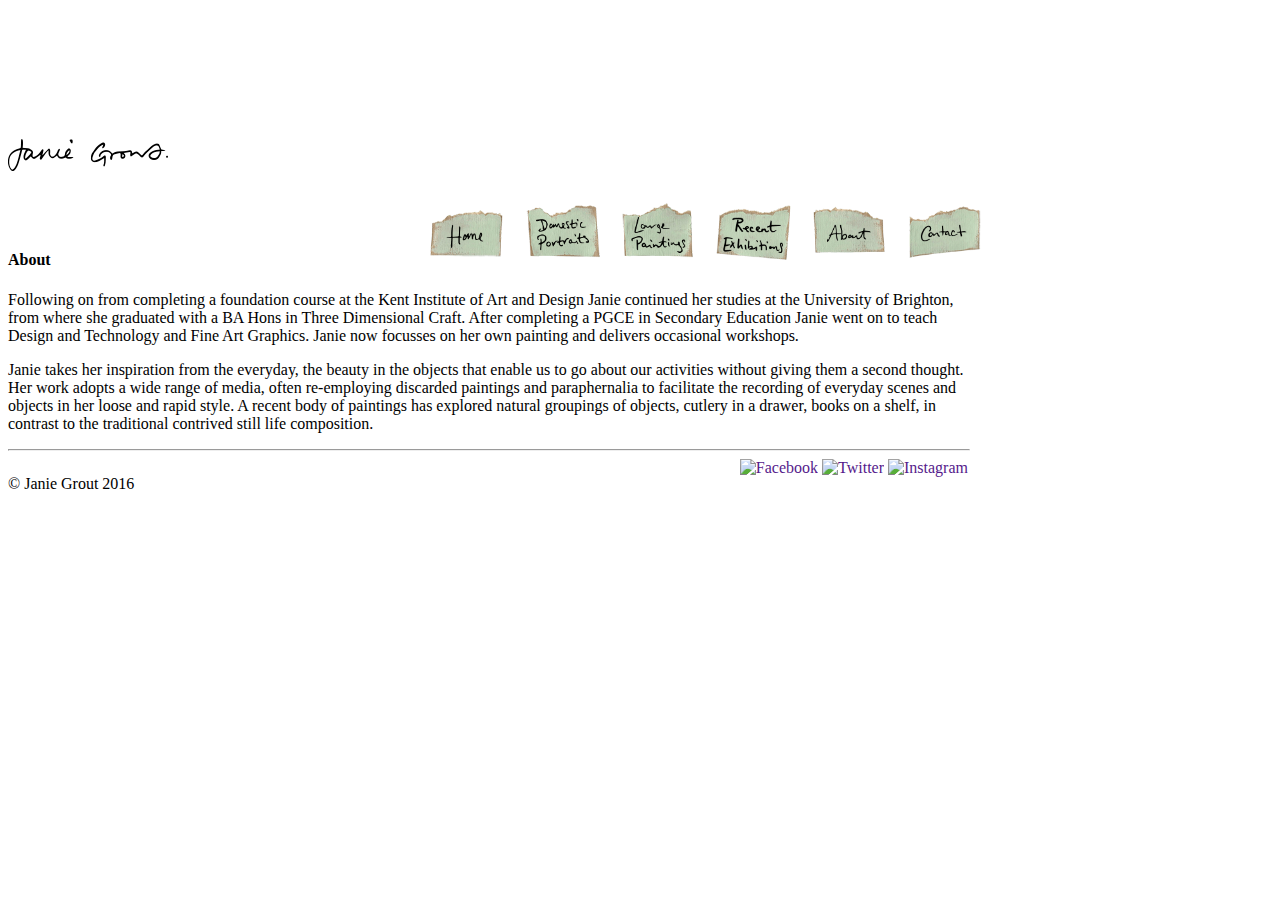
==== about.html @ 4b235794 "adds all pages" ====
<!DOCTYPE html>
<html lang="en">
  <head>
    <meta charset="utf-8">
    <meta http-equiv="X-UA-Compatible" content="IE=edge">
    <meta name="viewport" content="width=device-width, initial-scale=1">
    <meta name="description" content="">
    <meta name="Janie Grout" content="">
    <title>Janie Grout</title>
    <link rel="stylesheet" href="bower_components/bootstrap/dist/css/bootstrap.min.css">
    <link rel="stylesheet" href="css/style.css">
    <link rel="stylesheet" href="css/responsive.css">
  </head>
<!-- NAVBAR
================================================== -->
  <body>
    <nav class="navbar navbar-default navbar-fixed-top">
      <div class="container">
        <div class="navbar-header">
          <a class="navbar-brand" href="index.html">
            <img alt="janie grout logo" src="img/jg-logo.png">
          </a>
          <!-- Navbar Buttons -->
          <div class="container">
            <div class="nav-buttons">
              <a class="" href="index.html">
                <img src="img/jg-buttons-home.png">
              </a>
              <a class="" href="domestic-portraits.html">
                <img src="img/jg-buttons-domestic-portrait.png">
              </a>
              <a class="" href="large-paintings.html">
                <img src="img/jg-buttons-large-painting.png">
              </a>
              <a class="" href="recent-exhibitions.html">
                <img src="img/jg-buttons-exhibitions.png">
              </a>
              <a class="" href="about.html">
                <img src="img/jg-buttons-about.png">
              </a>
              <a class="" href="contact.html">
                <img src="img/jg-buttons-contact.png">
              </a>
            </div>
          </div>

        </div>
      </div>
    </nav>
    <!--
    ================================================== -->
    <!-- Wrap the rest of the page in another container to center all the content. -->
    <div class="container">
        <h4>About</h4>
        <p>Following on from completing a foundation course at the Kent Institute of Art and Design

Janie continued her studies at the University of Brighton, from where she graduated with

a BA Hons in Three Dimensional Craft. After completing a PGCE in Secondary

Education Janie went on to teach Design and Technology and Fine Art Graphics. Janie

now focusses on her own painting and delivers occasional workshops.</p>

<p>Janie takes her inspiration from the everyday, the beauty in the objects that enable us to

go about our activities without giving them a second thought. Her work adopts a wide

range of media, often re-employing discarded paintings and paraphernalia to facilitate

the recording of everyday scenes and objects in her loose and rapid style. A recent body

of paintings has explored natural groupings of objects, cutlery in a drawer, books on a

shelf, in contrast to the traditional contrived still life composition.</p>
    </div><!-- /.container -->

      <!-- FOOTER -->
    <div class="container">
      <hr>
      <footer>
        <div class="copy">
          <p>&copy; Janie Grout 2016</p>
        </div>
         <div class="social-icons">
          <a href=""><img class="facebook-icon" alt="Facebook" src="img/facebook-wrap.png"></a>
          <a href=""><img class="twitter-icon" alt="Twitter" src="img/twitter-grey.png"></a>
          <a href=""><img class="instagram-icon" alt="Instagram" src="img/instagram-grey.png"></a>
      </footer>
    </div>

    <script src="https://ajax.googleapis.com/ajax/libs/jquery/1.11.3/jquery.min.js"></script>
    <script src="http://code.jquery.com/ui/1.10.4/jquery-ui.js"></script>
    <script src="bower_components/bootstrap/dist/js/bootstrap.min.js"></script>
  </body>
</html>
---- css/style.css ----
/*======== MOBILE LAYOUT ============*/

@media screen and (max-width: 480px) {

  .container {
    width: 400px;
    margin: 0;
  }

  body {
    padding-top: 190px;
  }

  a {
    text-decoration: none !important;
  }

  .navbar {
    width: 450px;
    height: 160px;
    margin: 0;
    background-color: #fff;
  }

  .navbar-brand img {
    padding-top: 30px;
    padding-left: 120px;
  }

  .nav-buttons {
    margin-top: 100px;
    width: 400px;
    height: 100px;
  }

  .nav-buttons img {
    height: 49px;
  }

  .main-image .thumbnail {
    width: 405px;
    height: 200px;
    margin: 0;
    padding-bottom: 25px;
  }

  img.thumbnail {
    width: 205px;
  }

  .thumbnail {
    border: 0 none;
  }

  .col-xs-6 {
    padding: 0;
  }

  footer {
    width: 400px;
    margin-bottom: 70px;
  }

  .social-icons {
    float: right;
  }

  .copy {
    float: left;
    color:
  }

  hr {
    width: 400px;
  }

  .facebook-icon {
    height: 27px;
  }
}
---- css/responsive.css ----
/*======== TABLETS AND SMALL DESKTOPS ============*/

@media screen and (min-width: 481px) {

  body {
    margin-top: 100px;
  }

  a {
    text-decoration: none !important;
  }

  .container {
    width: 920px;
  }

  .nav-buttons {
    margin-top: 5px;
    margin-right: 50px;
    float: right;
  }

  .nav-buttons img {
    height: 60px;
    margin-left: 15px;
  }

  .main-image .thumbnail {
    width: 920px;
  }

  .thumbnail {
    border: 0 none;
  }

  hr {
    width: 920px;
  }

  .col-xs-6 {
    width: 228px;
    height: 172px;
    padding-left: 4px;
    margin-bottom: 20px;
  }

  footer {
    width: 920px;
    margin-bottom: 70px;
  }

  .social-icons {
    float: right;
  }

  .copy {
    float: left;
    color:
  }

  .facebook-icon {
    height: 27px;
  }
}



/*======== LARGE DESKTOPS AND LAPTOPS ============*/

@media screen and (min-width: 992px) {

  body {
    margin-top: 130px;
  }

  a {
    text-decoration: none !important;
  }

  .container {
    width: 960px;
  }

  .navbar {
    height: 100px;
    background-color: #fff;
  }

  .navbar-brand {
    padding-top: 30px;
  }

  .nav-buttons {
    margin-top: 20px;
    margin-right: -15px;
    float: right;
  }

  .nav-buttons img {
    height: 60px;
    margin-left: 15px;
  }

  .main-image .thumbnail {
    width: 960px;
    height: 500px;
    margin: 0;
    padding-bottom: 25px;
  }

  .thumbnail {
    border: 0 none;
  }

  .col-xs-6 {
    padding: 0;
    width: 240px;
    height: 180px;
    padding-left: 0px;
    margin-bottom: 0px;
  }

  footer {
    width: 960px;
    margin-bottom: 70px;
  }

  .social-icons {
    float: right;
  }

  .copy {
    float: left;
    color:
  }

  hr {
    width: 960px;
  }

  .facebook-icon {
    height: 27px;
  }
}
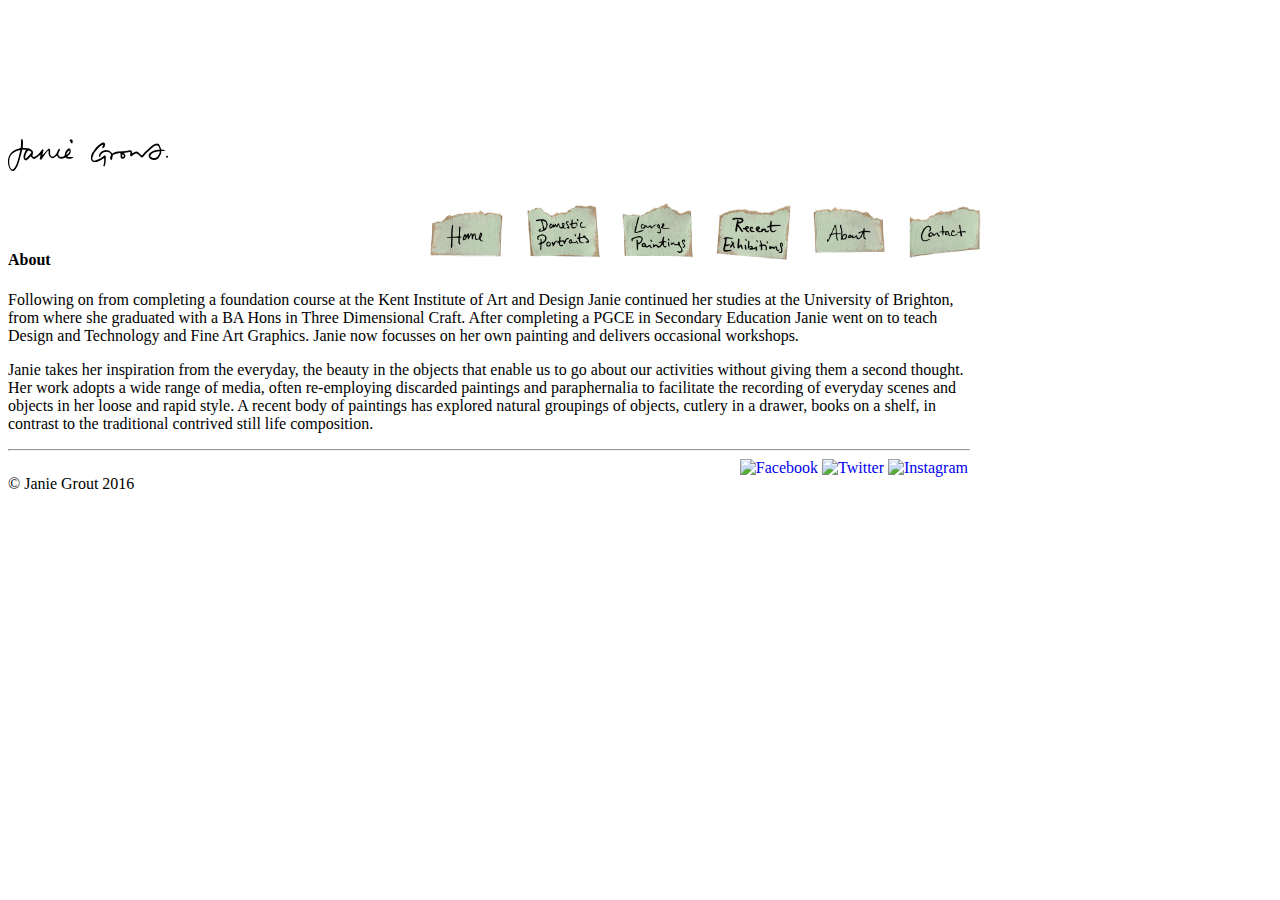
==== commit d43022d5: "adds styling for contact form" ====
--- a/about.html
+++ b/about.html
@@ -83,14 +83,16 @@
           <p>&copy; Janie Grout 2016</p>
         </div>
          <div class="social-icons">
-          <a href=""><img class="facebook-icon" alt="Facebook" src="img/facebook-wrap.png"></a>
-          <a href=""><img class="twitter-icon" alt="Twitter" src="img/twitter-grey.png"></a>
-          <a href=""><img class="instagram-icon" alt="Instagram" src="img/instagram-grey.png"></a>
+          <a href="https://en-gb.facebook.com/"><img class="facebook-icon" alt="Facebook" src="img/facebook-wrap.png"></a>
+          <a href="https://twitter.com/?lang=en-gb"><img class="twitter-icon" alt="Twitter" src="img/twitter-grey.png"></a>
+          <a href="https://www.instagram.com/?hl=en"><img class="instagram-icon" alt="Instagram" src="img/instagram-grey.png"></a>
       </footer>
     </div>
 
     <script src="https://ajax.googleapis.com/ajax/libs/jquery/1.11.3/jquery.min.js"></script>
     <script src="http://code.jquery.com/ui/1.10.4/jquery-ui.js"></script>
     <script src="bower_components/bootstrap/dist/js/bootstrap.min.js"></script>
+    <script src="js/form-validation.js"></script>
+
   </body>
 </html>
--- a/css/style.css
+++ b/css/style.css
@@ -77,4 +77,57 @@
   .facebook-icon {
     height: 27px;
   }
+
+    /********************************************
+CONTACT FORM
+*********************************************/
+
+  #email,
+  #name,
+  #message {
+    background-color: #F4F4F6;
+    border-top: none;
+    border-right: none;
+    border-bottom: 2px solid #fff;
+    border-left: none;
+    border-radius: 0px 0px 0px 0px;
+    color: #686868;
+    padding-left: 0px;
+    box-shadow: none;
+  }
+
+  .contact-form {
+    margin-top: 40px;
+  }
+
+  #error-message {
+    position: absolute;
+    display: none;
+    margin-top: 50px;
+    color: red;
+    font-weight: 300;
+  }
+
+  #submit-button {
+    background-color: #686868;
+    color: #f1f1f1;
+    border-radius: 0;
+    width: 159px;
+    height: 36px;
+    margin-left: 210px;
+    margin-top: 30px;
+  }
+
+  .btn:focus, .btn:active {
+    outline: #fff solid !important;
+  }
+
+  #thank-you-button {
+    background-color: #686868;
+    color: #f1f1f1;
+    border-radius: 0;
+    width: 159px;
+    height: 36px;
+    margin-top: 30px;
+  }
 }
--- a/css/responsive.css
+++ b/css/responsive.css
@@ -60,6 +60,59 @@
 
   .facebook-icon {
     height: 27px;
+  }
+
+    /********************************************
+CONTACT FORM
+*********************************************/
+
+  #email,
+  #name,
+  #message {
+    background-color: #F4F4F6;
+    border-top: none;
+    border-right: none;
+    border-bottom: 2px solid #fff;
+    border-left: none;
+    border-radius: 0px 0px 0px 0px;
+    color: #686868;
+    padding-left: 0px;
+    box-shadow: none;
+  }
+
+  .contact-form {
+    margin-top: 40px;
+  }
+
+  #error-message {
+    position: absolute;
+    display: none;
+    margin-top: 50px;
+    color: red;
+    font-weight: 300;
+  }
+
+  #submit-button {
+    background-color: #686868;
+    color: #f1f1f1;
+    border-radius: 0;
+    width: 159px;
+    height: 36px;
+    margin-left: -30px;
+    margin-top: 30px;
+  }
+
+  .btn:focus, .btn:active {
+    outline: #fff solid !important;
+  }
+
+  #thank-you-button {
+    background-color: #686868;
+    color: #f1f1f1;
+    border-radius: 0;
+    width: 159px;
+    height: 36px;
+    margin-top: 30px;
   }
 }
 
@@ -141,4 +194,57 @@
   .facebook-icon {
     height: 27px;
   }
+
+  /********************************************
+CONTACT FORM
+*********************************************/
+
+  #email,
+  #name,
+  #message {
+    background-color: #F4F4F6;
+    border-top: none;
+    border-right: none;
+    border-bottom: 2px solid #fff;
+    border-left: none;
+    border-radius: 0px 0px 0px 0px;
+    color: #686868;
+    padding-left: 0px;
+    box-shadow: none;
+  }
+
+  .contact-form {
+    margin-top: 40px;
+  }
+
+  #error-message {
+    position: absolute;
+    display: none;
+    margin-top: 50px;
+    color: red;
+    font-weight: 300;
+  }
+
+  #submit-button {
+    background-color: #686868;
+    color: #f1f1f1;
+    border-radius: 0;
+    width: 159px;
+    height: 36px;
+    margin-left: -30px;
+    margin-top: 30px;
+  }
+
+  .btn:focus, .btn:active {
+    outline: #fff solid !important;
+  }
+
+  #thank-you-button {
+    background-color: #686868;
+    color: #f1f1f1;
+    border-radius: 0;
+    width: 159px;
+    height: 36px;
+    margin-top: 30px;
+  }
 }
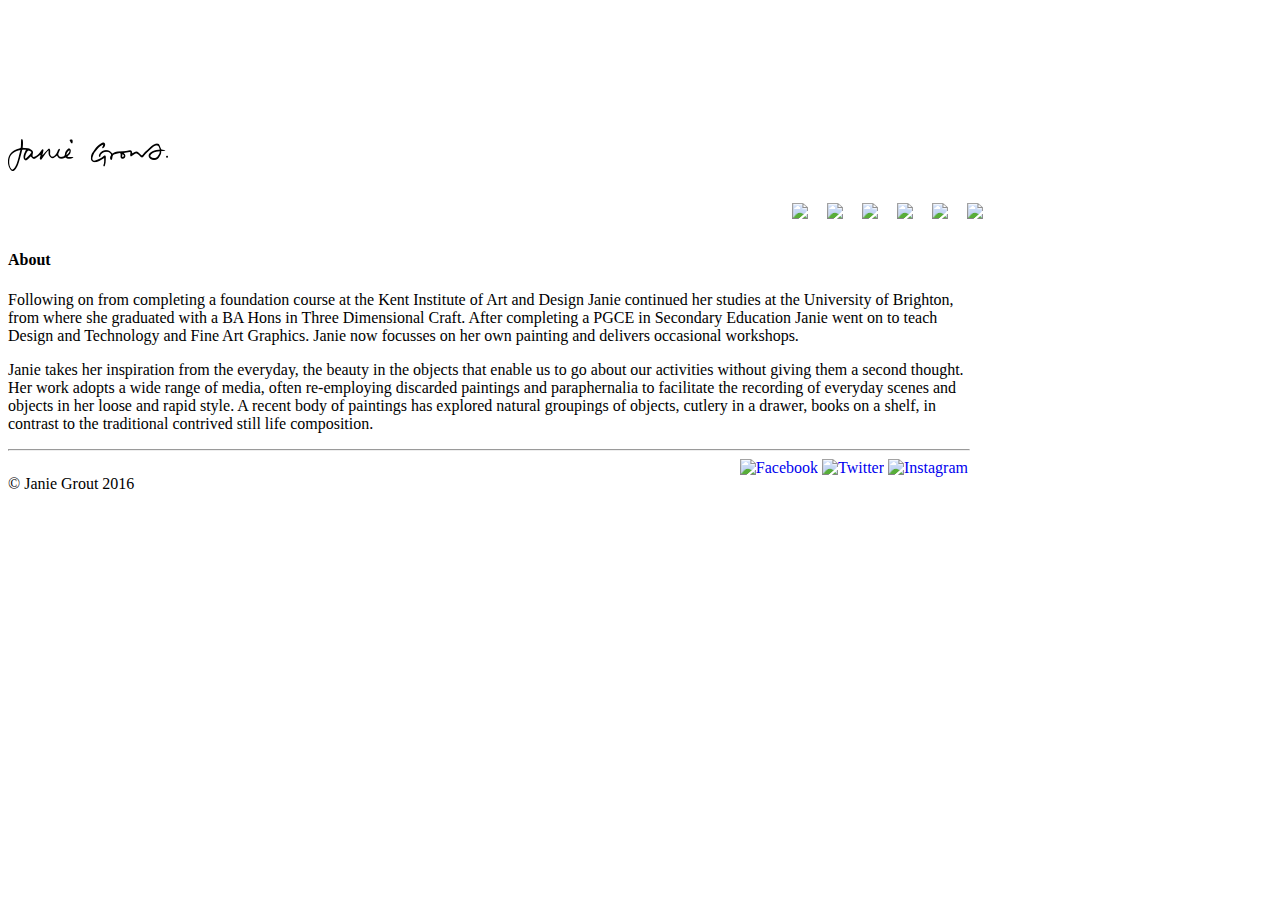
==== commit ac5b34ad: "all pages have correct images" ====
--- a/about.html
+++ b/about.html
@@ -23,23 +23,23 @@
           <!-- Navbar Buttons -->
           <div class="container">
             <div class="nav-buttons">
-              <a class="" href="index.html">
-                <img src="img/jg-buttons-home.png">
+              <a href="index.html">
+                <img src="img/buttons/jg-buttons-home.png">
               </a>
-              <a class="" href="domestic-portraits.html">
-                <img src="img/jg-buttons-domestic-portrait.png">
+              <a href="domestic-portraits.html">
+                <img src="img/buttons/jg-buttons-domestic-portrait.png">
               </a>
-              <a class="" href="large-paintings.html">
-                <img src="img/jg-buttons-large-painting.png">
+              <a href="large-paintings.html">
+                <img src="img/buttons/jg-buttons-large-painting.png">
               </a>
-              <a class="" href="recent-exhibitions.html">
-                <img src="img/jg-buttons-exhibitions.png">
+              <a  href="recent-exhibitions.html">
+                <img src="img/buttons/jg-buttons-exhibitions.png">
               </a>
-              <a class="" href="about.html">
-                <img src="img/jg-buttons-about.png">
+              <a href="about.html">
+                <img src="img/buttons/jg-buttons-about.png">
               </a>
-              <a class="" href="contact.html">
-                <img src="img/jg-buttons-contact.png">
+              <a href="contact.html">
+                <img src="img/buttons/jg-buttons-contact.png">
               </a>
             </div>
           </div>
@@ -83,9 +83,9 @@
           <p>&copy; Janie Grout 2016</p>
         </div>
          <div class="social-icons">
-          <a href="https://en-gb.facebook.com/"><img class="facebook-icon" alt="Facebook" src="img/facebook-wrap.png"></a>
-          <a href="https://twitter.com/?lang=en-gb"><img class="twitter-icon" alt="Twitter" src="img/twitter-grey.png"></a>
-          <a href="https://www.instagram.com/?hl=en"><img class="instagram-icon" alt="Instagram" src="img/instagram-grey.png"></a>
+          <a href="https://en-gb.facebook.com/"><img class="facebook-icon" alt="Facebook" src="img/social-icons/facebook-wrap.png"></a>
+          <a href="https://twitter.com/?lang=en-gb"><img class="twitter-icon" alt="Twitter" src="img/social-icons/twitter-grey.png"></a>
+          <a href="https://www.instagram.com/?hl=en"><img class="instagram-icon" alt="Instagram" src="img/social-icons/instagram-grey.png"></a>
       </footer>
     </div>
 
